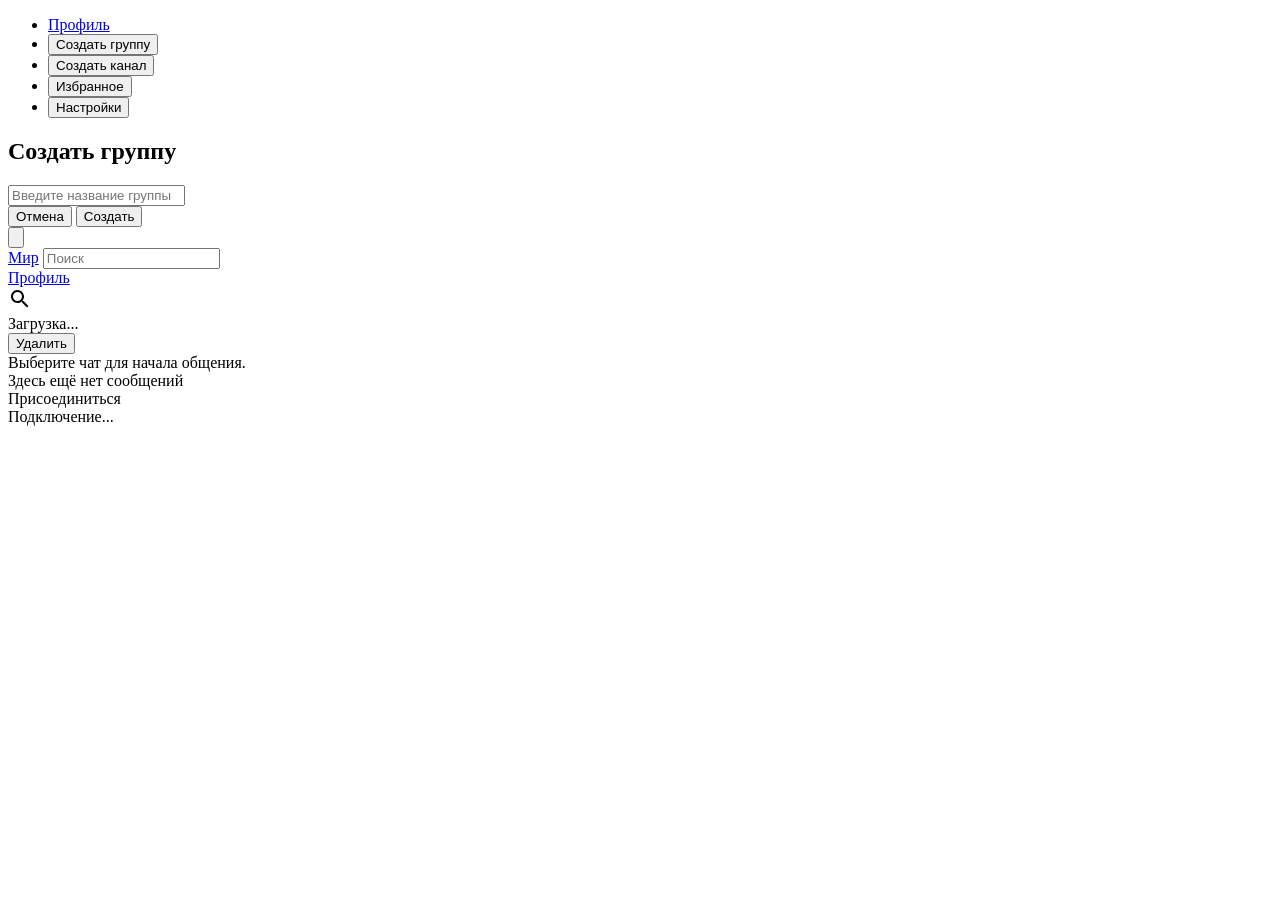
==== frontend/web/pages/index.html @ 701adac1 "Restructured frontend code" ====
<!DOCTYPE html>
<html lang="ru">
<head>
    <meta charset="UTF-8">
    <meta name="viewport" content="width=device-width, initial-scale=1.0">
    <title>Мир</title>
    <link rel="icon" href="/static/favicon.ico" type="image/x-icon">
    <link rel="stylesheet" href="/static/css/style.css">
    <link rel="stylesheet" href="/static/css/chat.css">
    <link rel="stylesheet" href="/static/css/message.css">
    <link rel="stylesheet" href="/static/css/app_header.css">
    <script>window.WS_NONCE = "{{ ws_nonce }}"</script>
    <script src="/static/js/config.js" type="module"></script>
    <script src="/static/js/functional/on_load.js" type="module"></script>
    <script src="/static/js/visual/mobile_chat_navigation.js" type="module"></script>
    <script src="/static/js/functional/load_chats.js" type="module"></script>
    <script src="/static/js/functional/create_group.js" type="module"></script>
    <script src="/static/js/functional/delete_group.js" type="module"></script>
    <script src="/static/js/functional/open_chat.js" type="module"></script>
    <script src="/static/js/fetch/is_member.js" type="module"></script>

    <link rel="preconnect" href="https://fonts.googleapis.com">
    <link rel="preconnect" href="https://fonts.gstatic.com" crossorigin>
    <link href="https://fonts.googleapis.com/css2?family=Great+Vibes&display=swap" rel="stylesheet">
</head>
<body>

<aside class="sidebar" id="sidebar">
    <nav class="sidebar-nav">
        <ul>
            <li><a href="/profile">Профиль</a></li>
            <li>
                <button id="createGroupBtn" class="create-group-btn">Создать группу</button>
            </li>
            <li>
                <button>Создать канал</button>
            </li>
            <li>
                <button>Избранное</button>
            </li>
            <li>
                <button>Настройки</button>
            </li>
        </ul>
    </nav>
</aside>

<div class="overlay" id="overlay"></div>

<div class="modal" id="modal">
    <div class="modal-content">
        <div class="modal-header">
            <h2>Создать группу</h2>
        </div>
        <div class="modal-body">
            <form id="createGroupForm">
                <div class="form-group">
                    <input
                            type="text"
                            id="groupTitle"
                            name="title"
                            placeholder="Введите название группы"
                            required
                            autocomplete="off"
                    >
                </div>
            </form>
        </div>
        <div class="modal-footer">
            <button class="modal-btn cancel-btn" id="cancelModalBtn">Отмена</button>
            <button class="modal-btn create-btn" id="submitGroupBtn">Создать</button>
        </div>
    </div>
</div>

<div class="app-header">
    <div class="menu-name">
        <div class="burger" id="burgerBtn">
            <button class="burger-inner">
                <svg viewBox="0 0 24 24">
                    <rect y="4" width="24" height="3" rx="1.5"/>
                    <rect y="10.5" width="24" height="3" rx="1.5"/>
                    <rect y="17" width="24" height="3" rx="1.5"/>
                </svg>
            </button>
        </div>
        <a class="app-name" href="/">Мир</a>
        <input type="text" placeholder="Поиск" id="searchChatPublicId">
    </div>
    <a class="profile-name" href="/profile" id="profileName">Профиль</a>
    <div class="lens" id="lens">
        <svg xmlns="http://www.w3.org/2000/svg" viewBox="0 0 24 24" width="24" height="24" fill="currentColor">
            <path d="M15.5 14h-.79l-.28-.27C15.41 12.59 16 11.11 16 9.5 16 5.91 13.09 3 9.5 3S3 5.91 3 9.5 5.91 16 9.5 16c1.61 0 3.09-.59 4.23-1.57l.27.28v.79l5 4.99L20.49 19l-4.99-5zm-6 0C7.01 14 5 11.99 5 9.5S7.01 5 9.5 5 14 7.01 14 9.5 11.99 14 9.5 14z"/>
        </svg>
    </div>
</div>

<div class="chat-section">
    <div class="chats" id="chats">
        <div id="searchChatsSearching" style="display: none;">Идёт поиск...</div>
        <div id="searchChatsNotFound" style="display: none;">Чаты не найдены</div>
        <div class="no-chats-yet" style="display: none;">У вас пока нет чатов, вы можете начать общение с людьми из ваших
            контактов.
        </div>
        <div class="chats-loading">Загрузка...</div>
    </div>
    <div class="resizer"></div>

    <div class="actual-chat">
        <div class="chat-header" id="chatHeader" style="display: none;">
            <button class="close-chat-btn">
                <svg width="24" height="24" viewBox="28 34 16 16" xmlns="http://www.w3.org/2000/svg"
                     style="transform: rotate(-90deg);">
                    <path d="M24 48 L36 36 L48 48 L43.5 48 L36 40.5 L28.5 48 Z" fill="currentColor"/>
                </svg>
            </button>
            <img src="../static/favicon.ico" alt="avatar" class="chat-avatar">
            <div class="chat-title">Название чата</div>
        </div>
        <div class="chat-header" id="messageOptions">
            <!--            <button id="forwardMessages">Переслать</button>-->
            <button id="deleteMessages">Удалить</button>
        </div>
        <div class="select-chat">Выберите чат для начала общения.</div>
        <div class="messages-container"></div>
        <div class="no-messages-yet">Здесь ещё нет сообщений</div>
        <div class="join-chat">Присоединиться</div>
        <div class="chat-input" style="display: none;">
            <textarea class="message-input" placeholder="Введите сообщение..." autocomplete="off"></textarea>
            <button class="send-message-btn">
                <svg width="24" height="24" viewBox="28 34 16 16" xmlns="http://www.w3.org/2000/svg">
                    <path d="M24 48 L36 36 L48 48 L43.5 48 L36 40.5 L28.5 48 Z" fill="currentColor"/>
                </svg>
            </button>
        </div>
    </div>

    <div class="ws-status">Подключение...</div>
</div>

<script src="/static/js/visual/resizer.js" type="module"></script>
<script src="/static/js/functional/app_header.js"></script>
<script src="/static/js/functional/search_chats.js" type="module"></script>
<script src="/static/js/visual/search_lens.js" type="module"></script>
<script src="/static/js/visual/modal.js" type="module"></script>
<script src="/static/js/functional/select_message.js" type="module"></script>
<script src="/static/js/functional/chat_info.js" type="module"></script>
<script src="/static/js/functional/check_auth.js" type="module"></script>
<script src="/static/js/functional/websocket_reconnect.js" type="module"></script>
</body>
</html>
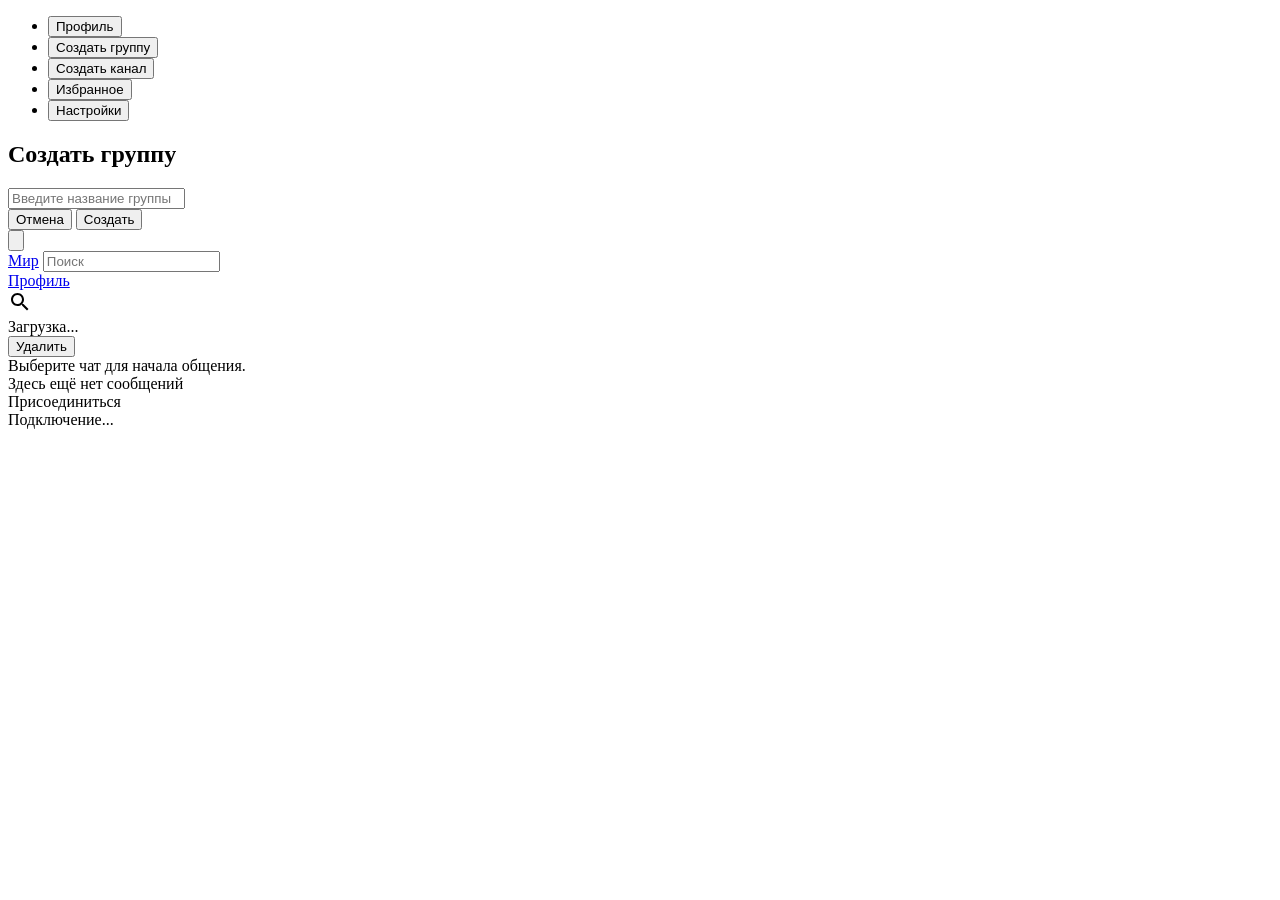
==== commit 6192e325: "Updated style" ====
--- a/frontend/web/pages/index.html
+++ b/frontend/web/pages/index.html
@@ -11,8 +11,8 @@
     <link rel="stylesheet" href="/static/css/app_header.css">
     <script>window.WS_NONCE = "{{ ws_nonce }}"</script>
     <script src="/static/js/config.js" type="module"></script>
+    <script src="/static/js/visual/mobile_chat_navigation.js" type="module"></script>
     <script src="/static/js/functional/on_load.js" type="module"></script>
-    <script src="/static/js/visual/mobile_chat_navigation.js" type="module"></script>
     <script src="/static/js/functional/load_chats.js" type="module"></script>
     <script src="/static/js/functional/create_group.js" type="module"></script>
     <script src="/static/js/functional/delete_group.js" type="module"></script>
@@ -28,7 +28,7 @@
 <aside class="sidebar" id="sidebar">
     <nav class="sidebar-nav">
         <ul>
-            <li><a href="/profile">Профиль</a></li>
+            <li><button onclick="window.location.href='/profile'">Профиль</button></li>
             <li>
                 <button id="createGroupBtn" class="create-group-btn">Создать группу</button>
             </li>
@@ -121,7 +121,7 @@
             <!--            <button id="forwardMessages">Переслать</button>-->
             <button id="deleteMessages">Удалить</button>
         </div>
-        <div class="select-chat">Выберите чат для начала общения.</div>
+        <div class="select-chat" id="selectChat">Выберите чат для начала общения.</div>
         <div class="messages-container"></div>
         <div class="no-messages-yet">Здесь ещё нет сообщений</div>
         <div class="join-chat">Присоединиться</div>
@@ -139,13 +139,13 @@
 </div>
 
 <script src="/static/js/visual/resizer.js" type="module"></script>
-<script src="/static/js/functional/app_header.js"></script>
-<script src="/static/js/functional/search_chats.js" type="module"></script>
+<script src="/static/js/visual/app_header.js" type="module"></script>
 <script src="/static/js/visual/search_lens.js" type="module"></script>
 <script src="/static/js/visual/modal.js" type="module"></script>
+<script src="/static/js/functional/search_chats.js" type="module"></script>
 <script src="/static/js/functional/select_message.js" type="module"></script>
 <script src="/static/js/functional/chat_info.js" type="module"></script>
-<script src="/static/js/functional/check_auth.js" type="module"></script>
+<script src="/static/js/functional/auth/check_auth.js" type="module"></script>
 <script src="/static/js/functional/websocket_reconnect.js" type="module"></script>
 </body>
 </html>
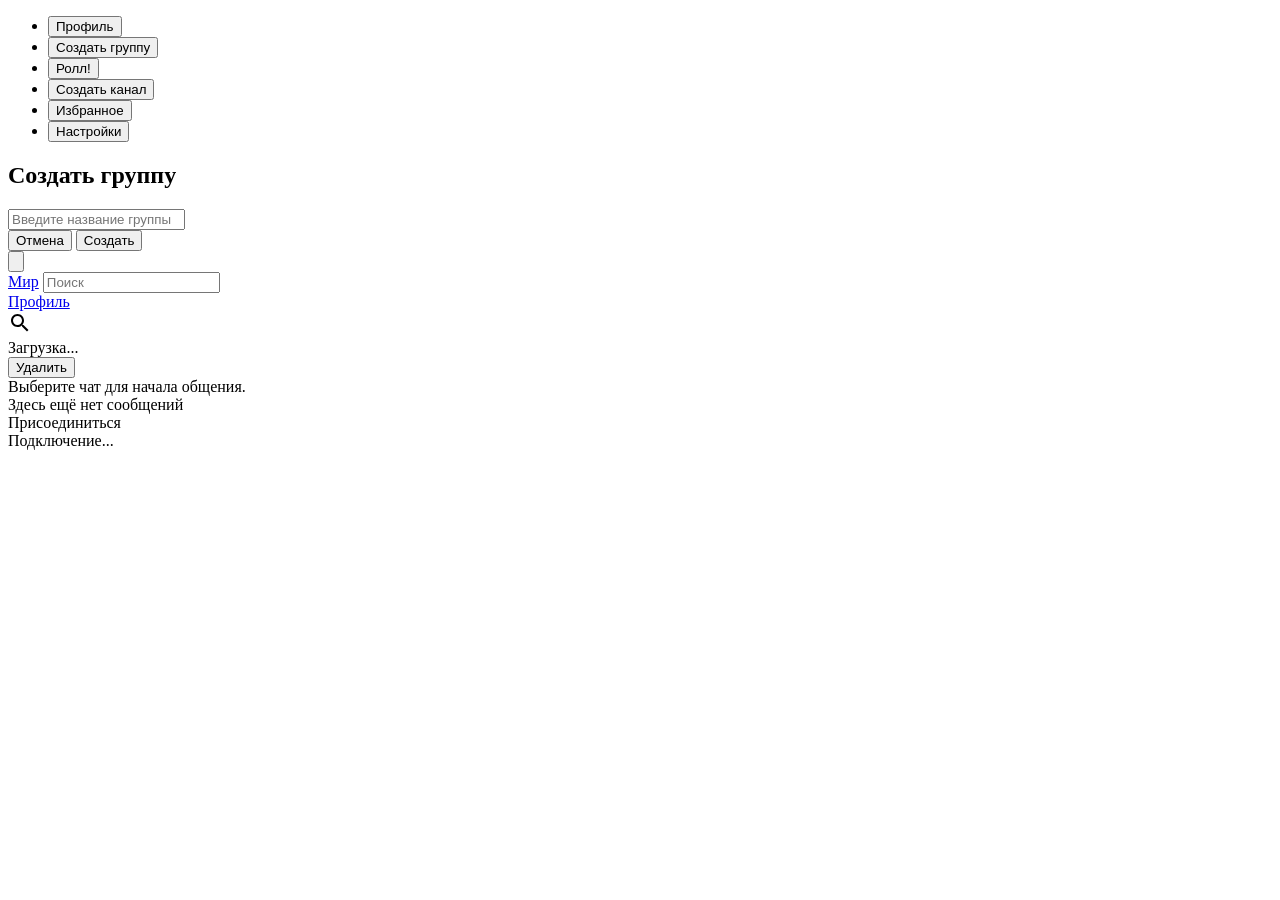
==== commit 5d37f98f: "Rolls!" ====
--- a/frontend/web/pages/index.html
+++ b/frontend/web/pages/index.html
@@ -31,6 +31,9 @@
             <li><button onclick="window.location.href='/profile'">Профиль</button></li>
             <li>
                 <button id="createGroupBtn" class="create-group-btn">Создать группу</button>
+            </li>
+            <li>
+                <button onclick="window.location.href='/roll'">Ролл!</button>
             </li>
             <li>
                 <button>Создать канал</button>
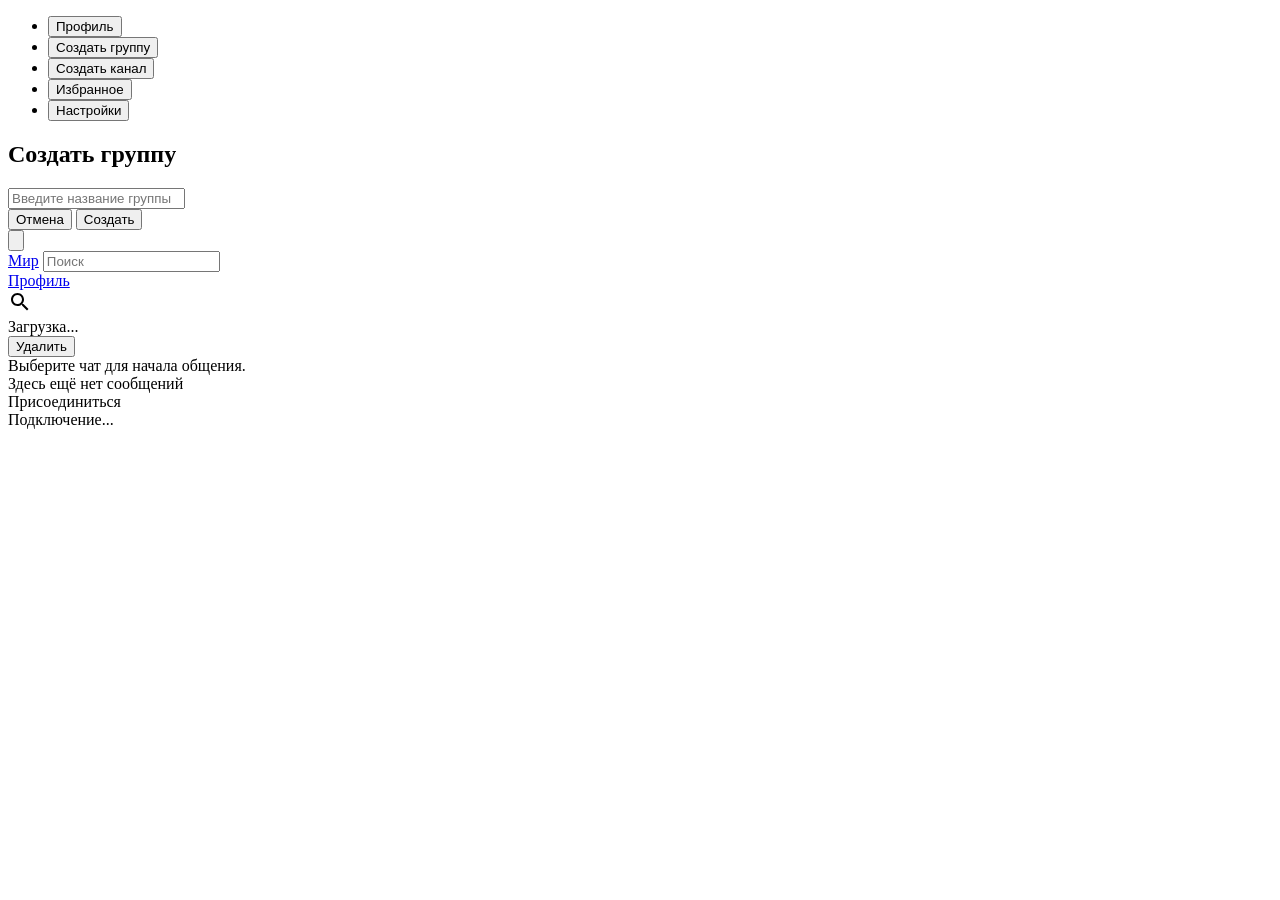
==== commit 9f90e072: "Removed rolls page" ====
--- a/frontend/web/pages/index.html
+++ b/frontend/web/pages/index.html
@@ -31,9 +31,6 @@
             <li><button onclick="window.location.href='/profile'">Профиль</button></li>
             <li>
                 <button id="createGroupBtn" class="create-group-btn">Создать группу</button>
-            </li>
-            <li>
-                <button onclick="window.location.href='/roll'">Ролл!</button>
             </li>
             <li>
                 <button>Создать канал</button>
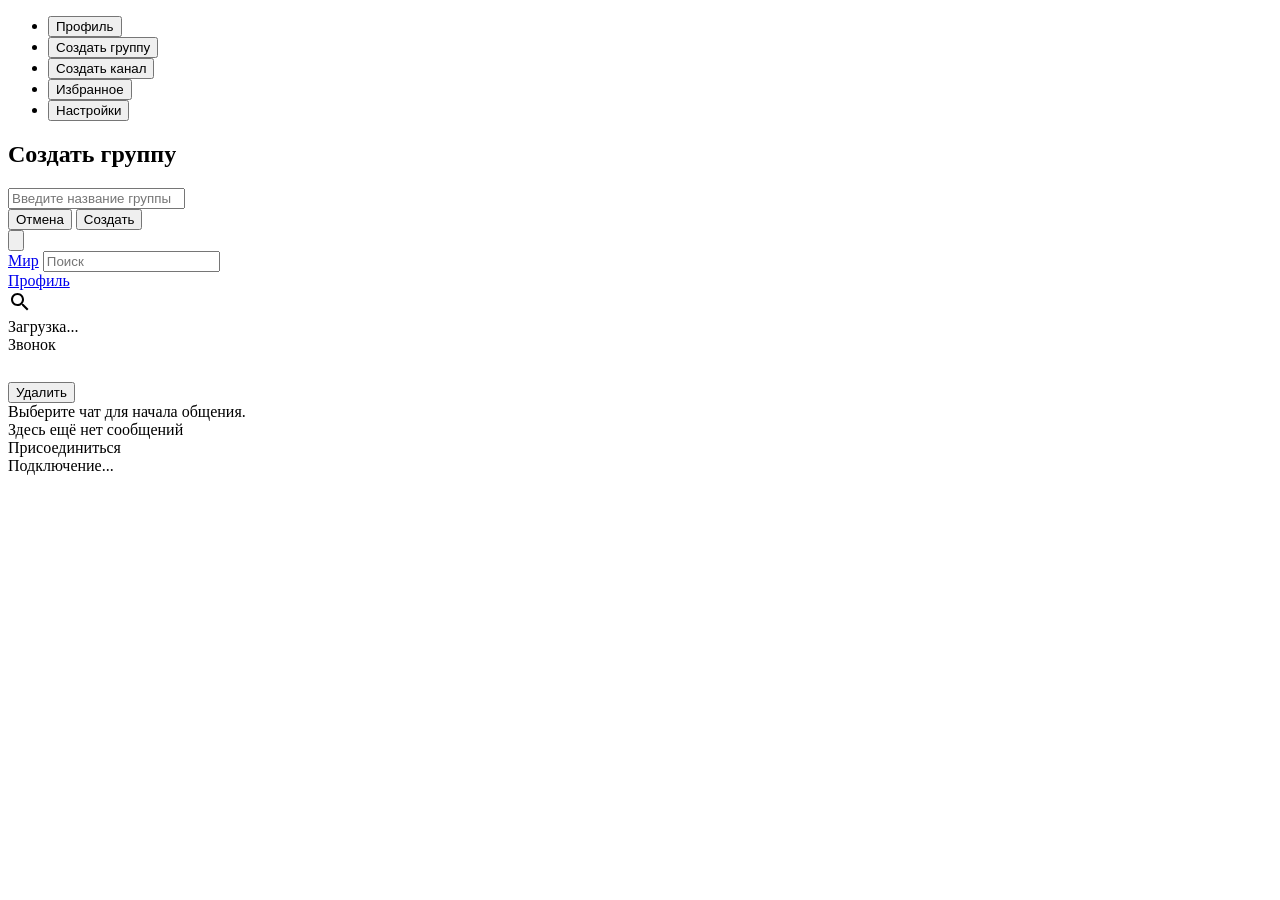
==== commit 9cac802d: "Seems like working calls" ====
--- a/frontend/web/pages/index.html
+++ b/frontend/web/pages/index.html
@@ -9,6 +9,7 @@
     <link rel="stylesheet" href="/static/css/chat.css">
     <link rel="stylesheet" href="/static/css/message.css">
     <link rel="stylesheet" href="/static/css/app_header.css">
+    <link rel="stylesheet" href="/static/css/call_panel.css">
     <script>window.WS_NONCE = "{{ ws_nonce }}"</script>
     <script src="/static/js/config.js" type="module"></script>
     <script src="/static/js/visual/mobile_chat_navigation.js" type="module"></script>
@@ -28,7 +29,9 @@
 <aside class="sidebar" id="sidebar">
     <nav class="sidebar-nav">
         <ul>
-            <li><button onclick="window.location.href='/profile'">Профиль</button></li>
+            <li>
+                <button onclick="window.location.href='/profile'">Профиль</button>
+            </li>
             <li>
                 <button id="createGroupBtn" class="create-group-btn">Создать группу</button>
             </li>
@@ -115,7 +118,11 @@
                 </svg>
             </button>
             <img src="../static/favicon.ico" alt="avatar" class="chat-avatar">
-            <div class="chat-title">Название чата</div>
+            <div class="chat-buttons-group">Чат</div>
+        </div>
+        <div class="chat-header" id="callSection">
+            <div>Звонок</div>
+            <img src="../static/arrow.svg">
         </div>
         <div class="chat-header" id="messageOptions">
             <!--            <button id="forwardMessages">Переслать</button>-->
@@ -147,5 +154,6 @@
 <script src="/static/js/functional/chat_info.js" type="module"></script>
 <script src="/static/js/functional/auth/check_auth.js" type="module"></script>
 <script src="/static/js/functional/websocket_reconnect.js" type="module"></script>
+<script src="/static/js/functional/i18n.js" type="module"></script>
 </body>
 </html>
